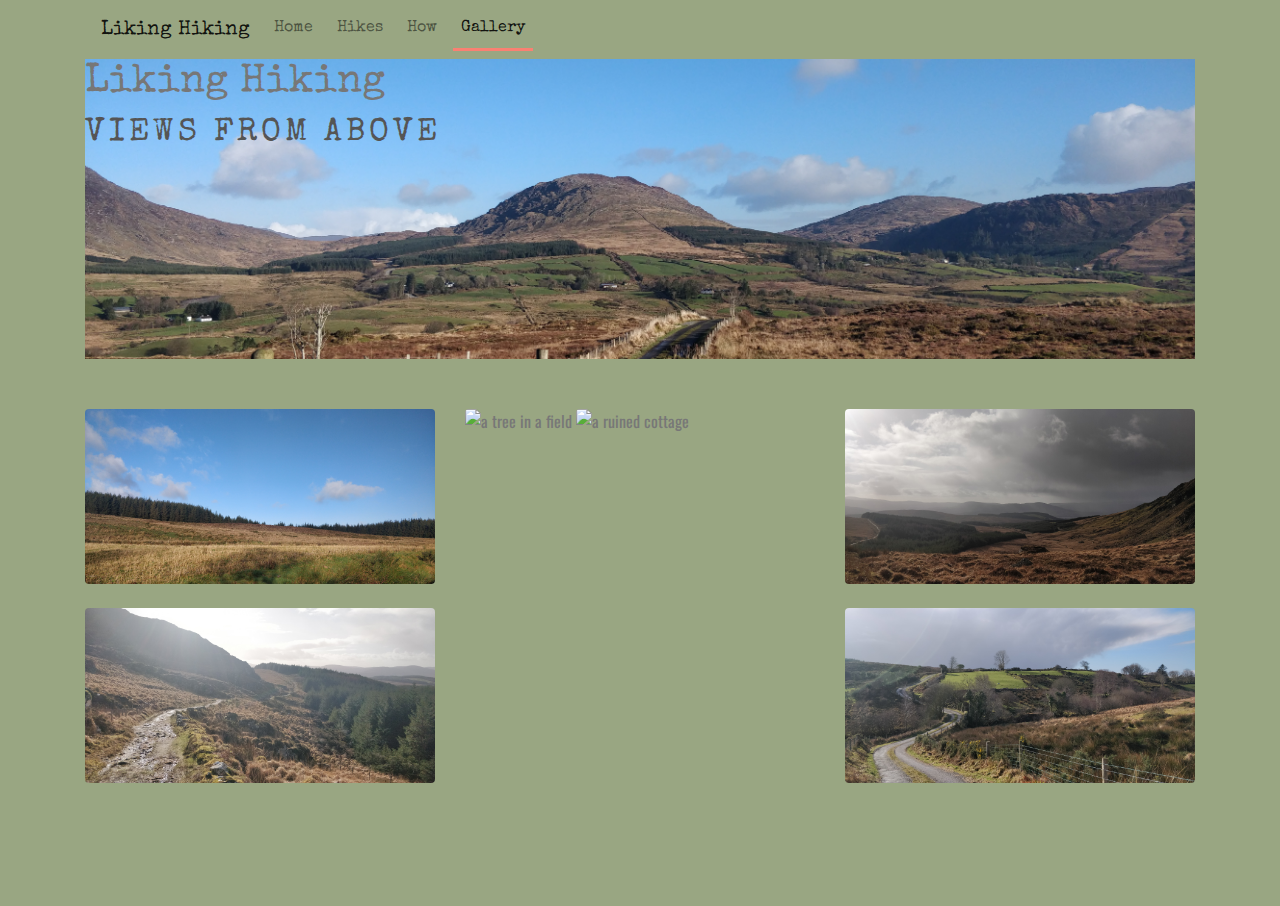
==== gallery.html @ 048c24a6 "added gallery" ====
<!DOCTYPE html>
<html lang="en">
    <head>
        <meta charset="UTF-8">
        <meta name="viewport" content="width=device-width, initial-scale=1.0">
        <link rel="stylesheet" href="https://maxcdn.bootstrapcdn.com/bootstrap/4.2.1/css/bootstrap.min.css"/>
        <link href="assets/css/style.css" rel="stylesheet">
        <script src="https://kit.fontawesome.com/624d8a4e8d.js" crossorigin="anonymous"></script>

        <title>Liking Hiking</title>
    </head>
    <body>  

        <header class="container">
            <div class="row">
                <div class="col-12">      
                    <nav class="navbar navbar-light navbar-expand-sm">
                        <a href="/" class="navbar-brand">Liking Hiking</a>
                        <ul class="navbar-nav mr-auto">
                            <li class="nav-item mr-2"><a class="nav-link" href="/">Home</a></li>
                            <li class="nav-item mr-2"><a class="nav-link" href="hikes.html">Hikes</a></li>
                            <li class="nav-item mr-2"><a class="nav-link" href="how.html">How</a></li>
                            <li class="active nav-item mr-2"><a class="nav-link" href="gallery.html">Gallery</a></li>

                        </ul>
                    </nav>
                </div>  
            </div>     

                <div class="row">
                    <div class="col-12">
                        <div class="bglogo">
                              <!--main page image goes here--->
                            <div id="header-text">
                                <h1>Liking Hiking</h1>
                                <h2>Views from above</h2>
                            </div>                                   
                        </div>
                    </div>    
                </div>          
        </header>

        <article class="container">
<!-- Gallery -->
<div class="row">
  <div class="col-lg-4 col-md-12 mb-4 mb-lg-0">
    <img
      src="assets/images/bluesky.jpg"
      class="w-100 shadow-1-strong rounded mb-4"
      alt="Blue Sky"
    />

    <img
      src="assets/images/sun-mountain-road.jpg"
      class="w-100 shadow-1-strong rounded mb-4"
      alt="sunny day"
    />
  </div>

  <div class="col-lg-4 mb-4 mb-lg-0">
    <img
      src="assets/images/lone tree.jpg"
      class="w-100 shadow-1-strong rounded mb-4"
      alt="a tree in a field"
    />

    <img
      src="assets/images/ruin-house.jpg"
      class="w-100 shadow-1-strong rounded mb-4"
      alt="a ruined cottage"
    />
  </div>

  <div class="col-lg-4 mb-4 mb-lg-0">
    <img
      src="assets/images/valley.jpg"
      class="w-100 shadow-1-strong rounded mb-4"
      alt="The valley below"
    />

    <img
      src="assets/images/portrait-windy-road.jpg"
      class="w-100 shadow-1-strong rounded mb-4"
      alt=""
    />
  </div>
</div>
<!-- Gallery -->   
            

           
        <footer class="container">
            <div class="row">
                <div class="col-12"></div>
            <ul>
                <li><a href="facebook.com"><i class="fab fa-facebook-square"></i></a></li>
                <li><a href="instagram.com"><i class="fab fa-instagram-square"></i></a></li>
                <li><a href="twitter.com"><i class="fab fa-twitter-square"></i></a></li>
            </ul>
            </div>
        </footer>
</article> 

    
</body>
</html>
---- assets/css/style.css ----
@import url('https://fonts.googleapis.com/css2?family=Special+Elite&display=swap');
@import url('https://fonts.googleapis.com/css2?family=Oswald&family=Special+Elite&display=swap');


body {
    font-family: 'Oswald', Arial, Helvetica, sans-serif;
    color: #777777;
    background-color: #99a682;
}

    /*header part*/
header {
    margin: 0px;
}

h1, h2 {
    font-family: 'Special Elite', cursive;
}

h2 {
    /*font-family: Tahoma, Geneva, Verdana, sans-serif;*/
    text-decoration: none;
    color: #555555;
    text-transform: uppercase;
    letter-spacing: 4px;
}

.navbar-brand {
    float: left;
    font-size: 280;
    
}

#headermenu {
    font-size: 115%;
    list-style-type: none;
    letter-spacing: 4px;
}

#headermenu li {
    float: right;
    margin-right: 30px;
}

/*this is for links */
#headermenu a {
    text-decoration: none;
    color: inherit;
}

.bglogo {
    background: url("../images/bghike.jpg");
    background-size: cover;
    -webkit-background-size: cover;
    -moz-background-size: cover;
    -o-background-size: cover;
    background-repeat: no-repeat;
    background-position: center;
    min-height: 300px;
    transition: all .5s ease-in-out;
    -moz-transition: all .5s ease-in-out;
    -webkit-transition: all .5s ease-in-out;     
}

/*restyled NAV for responsive*/
.navbar {
color: inherit;
background-color:inherit;
font-family: 'Special Elite', cursive;
}

.navbar a:hover {
    border-bottom: 3px solid salmon;
    border-top: 3px solid salmon;
}

.active {
    border-bottom: 3px solid salmon;
}


#cover-text {
    font-size: 130%;
}

#cover-text, cover-text h2 {
    color:#555555;
    /*this needs to contrast with bg colour*/
}


    /*footer part*/
footer li {
    text-decoration: none;
    list-style-type: none;
    letter-spacing: 4px;
    float: right;
    margin-right: 30px;
    width: 32px;
    height: 32px;

}

footer a:hover{
    color: salmon;
}

article {
    padding: 50px;
}

.info {
    padding-top: 20px;
}
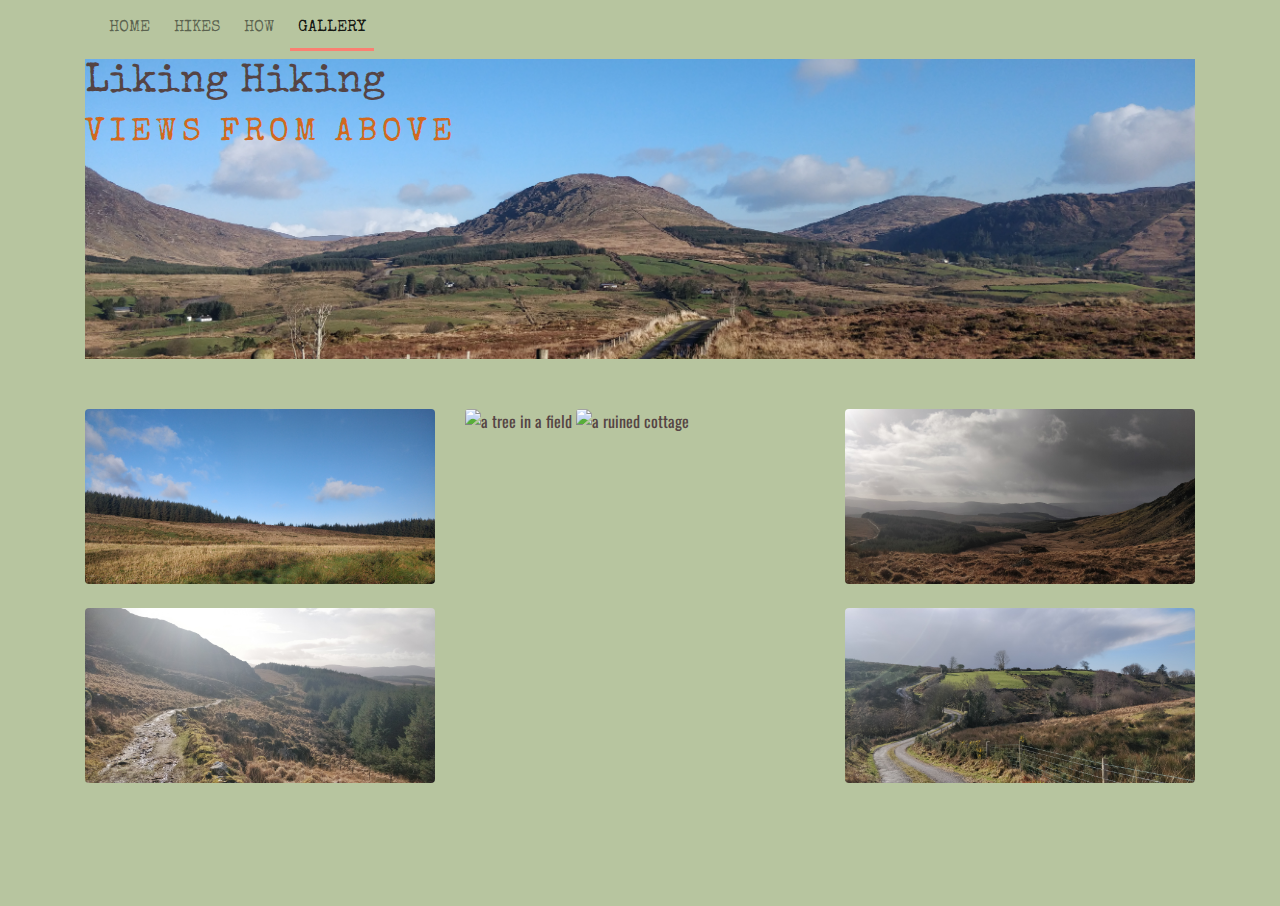
==== commit 6e5dcb6c: "removed extra home link" ====
--- a/gallery.html
+++ b/gallery.html
@@ -15,9 +15,8 @@
             <div class="row">
                 <div class="col-12">      
                     <nav class="navbar navbar-light navbar-expand-sm">
-                        <a href="/" class="navbar-brand">Liking Hiking</a>
                         <ul class="navbar-nav mr-auto">
-                            <li class="nav-item mr-2"><a class="nav-link" href="/">Home</a></li>
+                            <li class="nav-item mr-2"><a class="nav-link" href="index.html">Home</a></li>
                             <li class="nav-item mr-2"><a class="nav-link" href="hikes.html">Hikes</a></li>
                             <li class="nav-item mr-2"><a class="nav-link" href="how.html">How</a></li>
                             <li class="active nav-item mr-2"><a class="nav-link" href="gallery.html">Gallery</a></li>
@@ -30,7 +29,7 @@
                 <div class="row">
                     <div class="col-12">
                         <div class="bglogo">
-                              <!--main page image goes here--->
+                        <!--main page image goes here-->
                             <div id="header-text">
                                 <h1>Liking Hiking</h1>
                                 <h2>Views from above</h2>
@@ -59,7 +58,7 @@
 
   <div class="col-lg-4 mb-4 mb-lg-0">
     <img
-      src="assets/images/lone tree.jpg"
+      src="assets/images/lone-tree.jpg"
       class="w-100 shadow-1-strong rounded mb-4"
       alt="a tree in a field"
     />
--- a/assets/css/style.css
+++ b/assets/css/style.css
@@ -4,8 +4,8 @@
 
 body {
     font-family: 'Oswald', Arial, Helvetica, sans-serif;
-    color: #777777;
-    background-color: #99a682;
+    color: #554444;
+    background-color: #b7c59f;
 }
 
     /*header part*/
@@ -20,17 +20,18 @@
 h2 {
     /*font-family: Tahoma, Geneva, Verdana, sans-serif;*/
     text-decoration: none;
-    color: #555555;
+    color: chocolate;
     text-transform: uppercase;
-    letter-spacing: 4px;
+    letter-spacing: 5px;
 }
 
-.navbar-brand {
+.navbar {
     float: left;
     font-size: 280;
+    color: #777777;
     
 }
-
+/*
 #headermenu {
     font-size: 115%;
     list-style-type: none;
@@ -40,12 +41,13 @@
 #headermenu li {
     float: right;
     margin-right: 30px;
-}
+}*/
 
 /*this is for links */
-#headermenu a {
+ a {
     text-decoration: none;
     color: inherit;
+    text-transform: uppercase;
 }
 
 .bglogo {
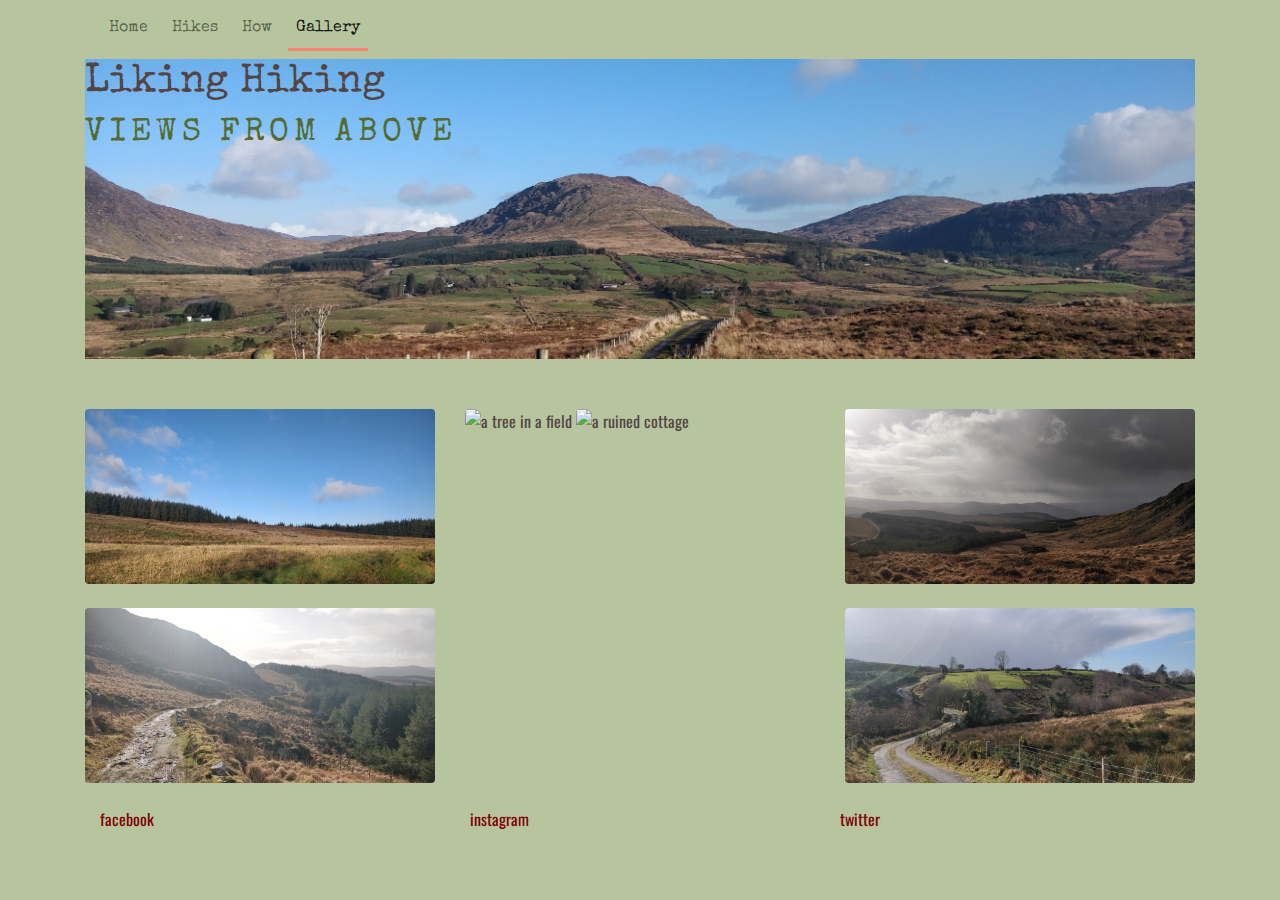
==== commit d449c097: "tidied code" ====
--- a/gallery.html
+++ b/gallery.html
@@ -10,96 +10,87 @@
         <title>Liking Hiking</title>
     </head>
     <body>  
-
         <header class="container">
-            <div class="row">
-                <div class="col-12">      
-                    <nav class="navbar navbar-light navbar-expand-sm">
-                        <ul class="navbar-nav mr-auto">
-                            <li class="nav-item mr-2"><a class="nav-link" href="index.html">Home</a></li>
-                            <li class="nav-item mr-2"><a class="nav-link" href="hikes.html">Hikes</a></li>
-                            <li class="nav-item mr-2"><a class="nav-link" href="how.html">How</a></li>
-                            <li class="active nav-item mr-2"><a class="nav-link" href="gallery.html">Gallery</a></li>
-
-                        </ul>
-                    </nav>
-                </div>  
-            </div>     
-
+                <div class="row">
+                    <div class="col-12">      
+                        <nav class="navbar navbar-light navbar-expand-sm">
+                            <ul class="navbar-nav mr-auto">
+                                <li class="nav-item mr-2"><a class="nav-link" href="index.html">Home</a></li>
+                                <li class="nav-item mr-2"><a class="nav-link" href="hikes.html">Hikes</a></li>
+                                <li class="nav-item mr-2"><a class="nav-link" href="how.html">How</a></li>
+                                <li class="active nav-item mr-2"><a class="nav-link" href="gallery.html">Gallery</a></li>
+                            </ul>
+                        </nav>
+                    </div>  
+                </div>     
                 <div class="row">
                     <div class="col-12">
                         <div class="bglogo">
                         <!--main page image goes here-->
-                            <div id="header-text">
-                                <h1>Liking Hiking</h1>
-                                <h2>Views from above</h2>
-                            </div>                                   
+                        <h1>Liking Hiking</h1>
+                        <h2>Views from above</h2>
                         </div>
                     </div>    
                 </div>          
         </header>
 
         <article class="container">
-<!-- Gallery -->
-<div class="row">
-  <div class="col-lg-4 col-md-12 mb-4 mb-lg-0">
-    <img
-      src="assets/images/bluesky.jpg"
-      class="w-100 shadow-1-strong rounded mb-4"
-      alt="Blue Sky"
-    />
+            <div class="row">
+                <div class="col-lg-4 col-md-12 mb-4 mb-lg-0">
+                <img
+                    src="assets/images/bluesky.jpg"
+                    class="w-100 shadow-1-strong rounded mb-4"
+                    alt="Blue Sky"
+                />
 
-    <img
-      src="assets/images/sun-mountain-road.jpg"
-      class="w-100 shadow-1-strong rounded mb-4"
-      alt="sunny day"
-    />
-  </div>
+                <img
+                src="assets/images/sun-mountain-road.jpg"
+                class="w-100 shadow-1-strong rounded mb-4"
+                alt="sunny day"
+                />
+                </div>
 
-  <div class="col-lg-4 mb-4 mb-lg-0">
-    <img
-      src="assets/images/lone-tree.jpg"
-      class="w-100 shadow-1-strong rounded mb-4"
-      alt="a tree in a field"
-    />
+                <div class="col-lg-4 mb-4 mb-lg-0">
+                    <img
+                    src="assets/images/lone-tree.jpg"
+                    class="w-100 shadow-1-strong rounded mb-4"
+                    alt="a tree in a field"
+                    />
 
-    <img
-      src="assets/images/ruin-house.jpg"
-      class="w-100 shadow-1-strong rounded mb-4"
-      alt="a ruined cottage"
-    />
-  </div>
+                    <img
+                    src="assets/images/ruin-house.jpg"
+                    class="w-100 shadow-1-strong rounded mb-4"
+                    alt="a ruined cottage"
+                    />
+                </div>
 
-  <div class="col-lg-4 mb-4 mb-lg-0">
-    <img
-      src="assets/images/valley.jpg"
-      class="w-100 shadow-1-strong rounded mb-4"
-      alt="The valley below"
-    />
+                <div class="col-lg-4 mb-4 mb-lg-0">
+                    <img
+                    src="assets/images/valley.jpg"
+                    class="w-100 shadow-1-strong rounded mb-4"
+                    alt="The valley below"
+                    />
 
-    <img
-      src="assets/images/portrait-windy-road.jpg"
-      class="w-100 shadow-1-strong rounded mb-4"
-      alt=""
-    />
-  </div>
-</div>
-<!-- Gallery -->   
-            
-
-           
-        <footer class="container">
-            <div class="row">
-                <div class="col-12"></div>
-            <ul>
-                <li><a href="facebook.com"><i class="fab fa-facebook-square"></i></a></li>
-                <li><a href="instagram.com"><i class="fab fa-instagram-square"></i></a></li>
-                <li><a href="twitter.com"><i class="fab fa-twitter-square"></i></a></li>
-            </ul>
+                    <img
+                    src="assets/images/portrait-windy-road.jpg"
+                    class="w-100 shadow-1-strong rounded mb-4"
+                    alt=""
+                    />
+                </div>
             </div>
-        </footer>
-</article> 
-
-    
-</body>
+            <footer class="container-fluid">
+                <div class="row">
+                    <div class="col-sm-4">
+                        <a href="https://www.facebook.com/" alt="facebook" target="_blank" rel="noopener noreferrer"><i class="fab fa-facebook-square"></i> facebook</a>
+                    </div>
+                    <div class="col-sm-4">
+                        <a href="https://www.instagram.com/" alt="instagram" target="_blank" rel="noopener noreferrer"><i class="fab fa-instagram-square"></i> instagram</a>            
+                    </div>
+                    <div class="col-sm-4">
+                        <a href="https://twitter.com/" alt="twitter" target="_blank" rel="noopener noreferrer"><i class="fab fa-twitter-square"></i> twitter</a>
+                    </div>
+                </div>
+            </footer>
+        </article>    
+    </body>
 </html>--- a/assets/css/style.css
+++ b/assets/css/style.css
@@ -8,7 +8,6 @@
     background-color: #b7c59f;
 }
 
-    /*header part*/
 header {
     margin: 0px;
 }
@@ -18,36 +17,28 @@
 }
 
 h2 {
-    /*font-family: Tahoma, Geneva, Verdana, sans-serif;*/
     text-decoration: none;
-    color: chocolate;
+    color: darkolivegreen;
     text-transform: uppercase;
     letter-spacing: 5px;
 }
 
 .navbar {
     float: left;
-    font-size: 280;
-    color: #777777;
-    
-}
-/*
-#headermenu {
-    font-size: 115%;
-    list-style-type: none;
-    letter-spacing: 4px;
+    font-size: 300;
+    color: #777777; 
 }
 
-#headermenu li {
-    float: right;
-    margin-right: 30px;
-}*/
-
-/*this is for links */
  a {
     text-decoration: none;
+    color:maroon;
+}
+
+ a:hover {
+    text-decoration: none;
     color: inherit;
-    text-transform: uppercase;
+    border-bottom: 3px solid salmon;
+    border-top: 3px solid salmon;
 }
 
 .bglogo {
@@ -64,7 +55,7 @@
     -webkit-transition: all .5s ease-in-out;     
 }
 
-/*restyled NAV for responsive*/
+/* NAV for responsive*/
 .navbar {
 color: inherit;
 background-color:inherit;
@@ -79,7 +70,6 @@
 .active {
     border-bottom: 3px solid salmon;
 }
-
 
 #cover-text {
     font-size: 130%;
@@ -100,12 +90,9 @@
     margin-right: 30px;
     width: 32px;
     height: 32px;
-
 }
 
-footer a:hover{
-    color: salmon;
-}
+
 
 article {
     padding: 50px;
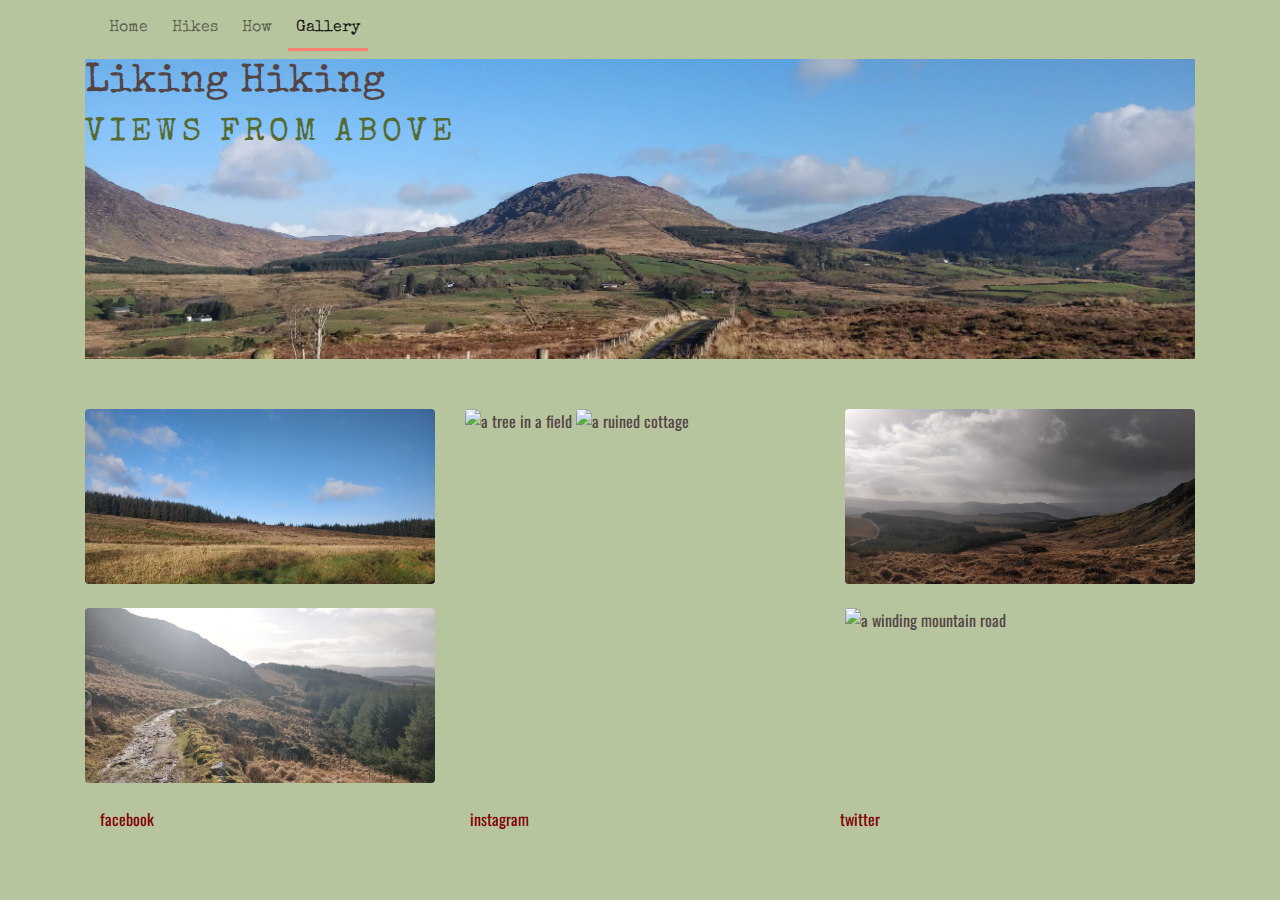
==== commit 8726f675: "fixed windy road photo" ====
--- a/gallery.html
+++ b/gallery.html
@@ -72,9 +72,9 @@
                     />
 
                     <img
-                    src="assets/images/portrait-windy-road.jpg"
+                    src="assets/images/lscape-windy-road.jpg"
                     class="w-100 shadow-1-strong rounded mb-4"
-                    alt=""
+                    alt="a winding mountain road"
                     />
                 </div>
             </div>
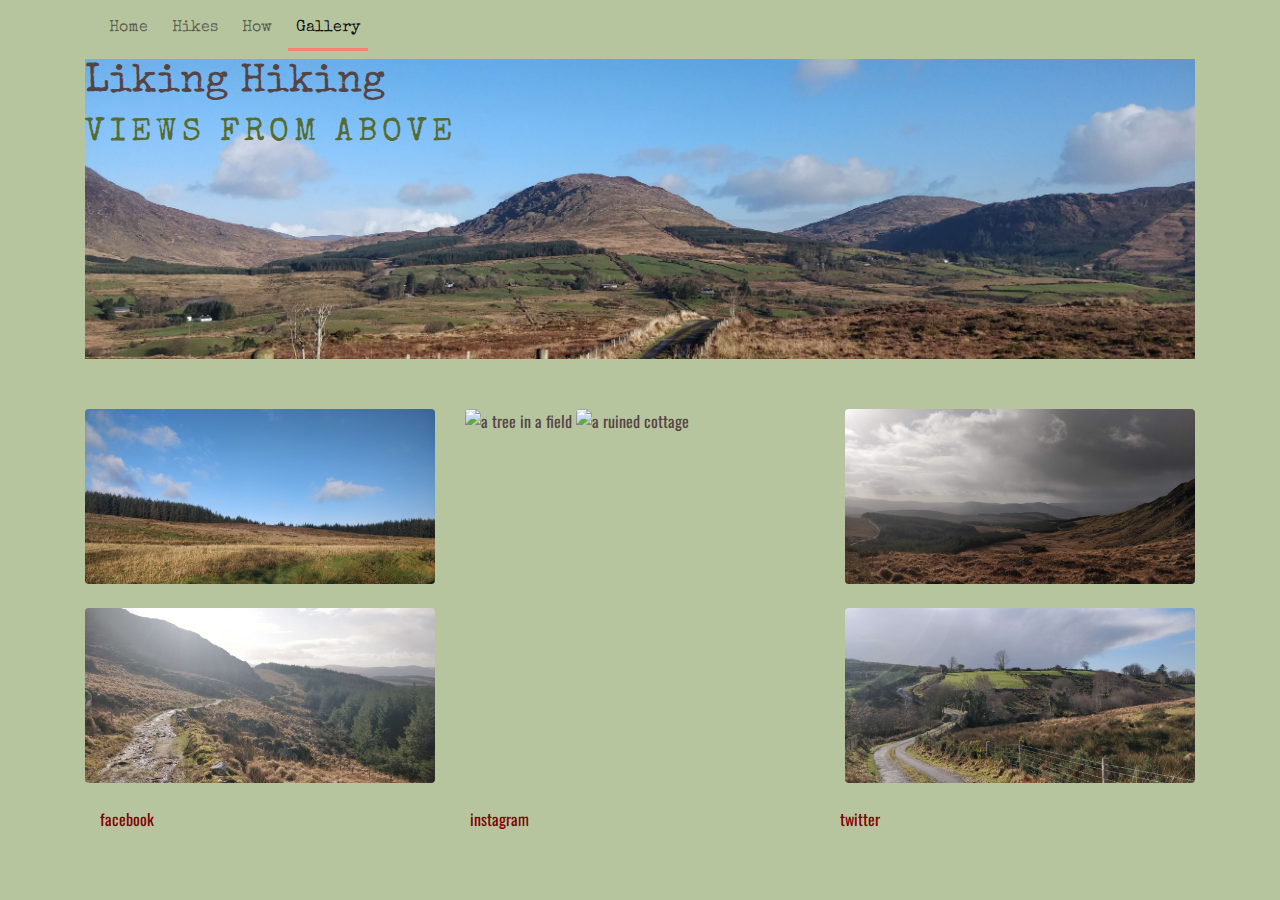
==== commit ff9c33e4: "removed alt tags" ====
--- a/gallery.html
+++ b/gallery.html
@@ -81,13 +81,13 @@
             <footer class="container-fluid">
                 <div class="row">
                     <div class="col-sm-4">
-                        <a href="https://www.facebook.com/" alt="facebook" target="_blank" rel="noopener noreferrer"><i class="fab fa-facebook-square"></i> facebook</a>
+                        <a href="https://www.facebook.com/"  target="_blank" rel="noopener noreferrer"><i class="fab fa-facebook-square"></i> facebook</a>
                     </div>
                     <div class="col-sm-4">
-                        <a href="https://www.instagram.com/" alt="instagram" target="_blank" rel="noopener noreferrer"><i class="fab fa-instagram-square"></i> instagram</a>            
+                        <a href="https://www.instagram.com/"  target="_blank" rel="noopener noreferrer"><i class="fab fa-instagram-square"></i> instagram</a>            
                     </div>
                     <div class="col-sm-4">
-                        <a href="https://twitter.com/" alt="twitter" target="_blank" rel="noopener noreferrer"><i class="fab fa-twitter-square"></i> twitter</a>
+                        <a href="https://twitter.com/"  target="_blank" rel="noopener noreferrer"><i class="fab fa-twitter-square"></i> twitter</a>
                     </div>
                 </div>
             </footer>
